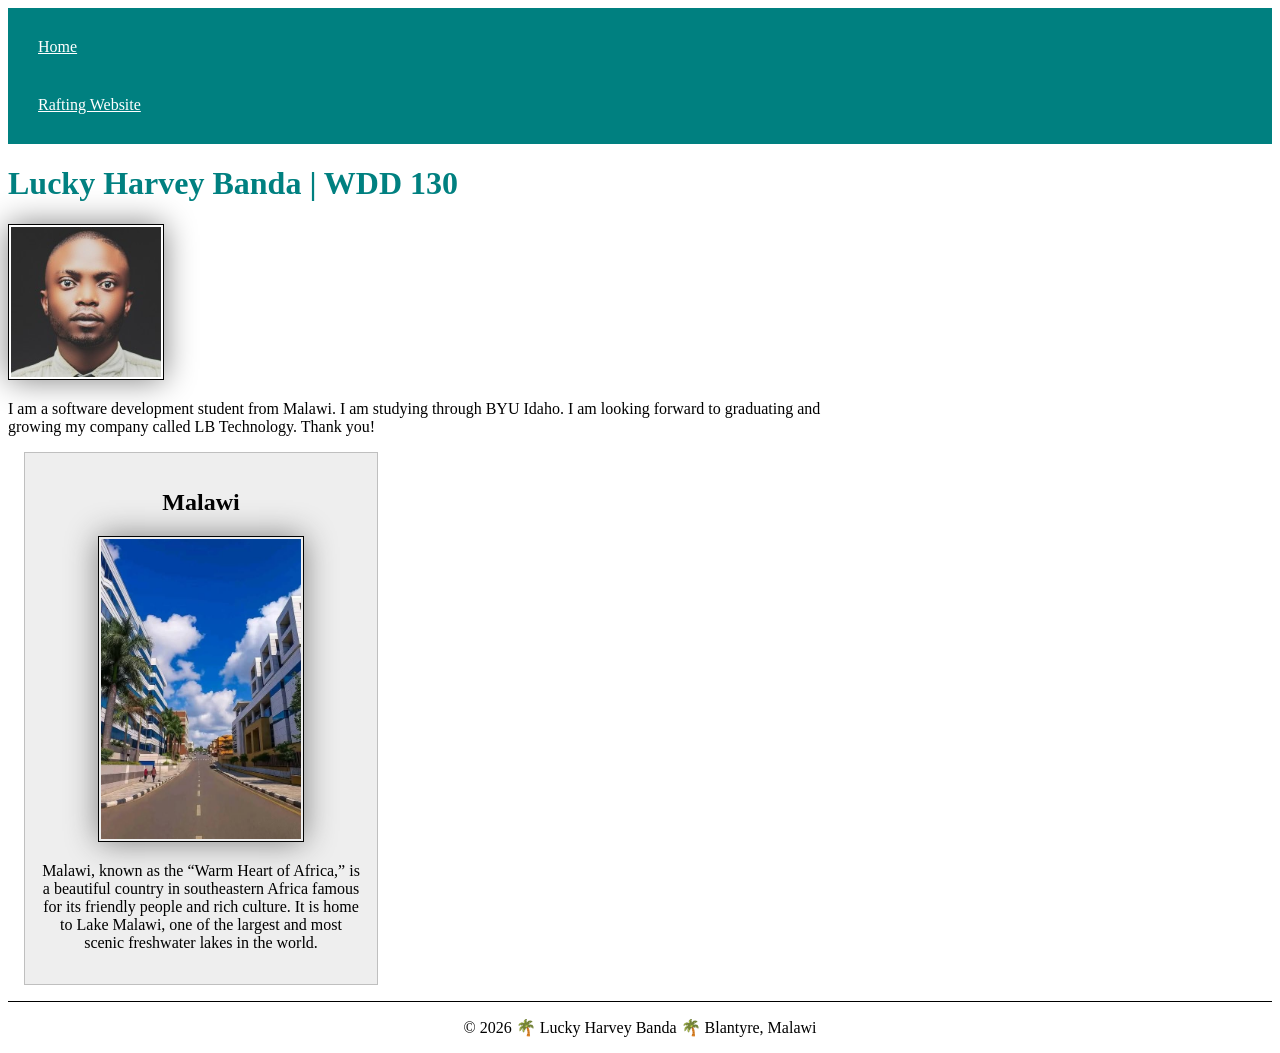
==== index.html @ 283789cd "Add author meta tag for Lucky Banda" ====
<!DOCTYPE html>
<html lang="en">

<head>
    <meta charset="UTF-8">
    <meta name="viewport" content="width=device-width, initial-scale=1.0">
    <meta name="description"
      content="This is a website for Lucky Banda, a BYU Pathway Connect Student from Malawi Studying Software Development">
    <meta name="Author" content="Lucky Banda">
    <title>Lucky Harvey Banda | WDD 130 </title>
    <link rel="stylesheet" href="styles/styles.css">
</head>

<body>
    <header>
        <nav>
            <a href="#">Home</a>
            <a href="wwr/">Rafting Website</a>
        </nav>
    </header>
    <main>
        <h1>Lucky Harvey Banda | WDD 130</h1>
        <img src="images/profile.jpeg" alt="Lucky Harvey Banda's Image" width="200">
        <p>I am a software development student from Malawi. I am studying through BYU Idaho. I am
            looking forward to graduating and growing my company called LB Technology. Thank you!
        </p>
    </main>

    <aside>
        <h2>Malawi</h2>
        <img src="images/malawi.jpg" alt="Blantyre">
        <p>Malawi, known as the “Warm Heart of Africa,” is a beautiful country in southeastern
            Africa famous for its friendly people and rich culture. It is home to Lake Malawi, one
            of the largest and most scenic freshwater lakes in the world.</p>
    </aside>
    <footer>
        <p> &copy; 2026 🌴 Lucky Harvey Banda 🌴 Blantyre, Malawi</p>
    </footer>
</body>

</html>
---- styles/styles.css ----
nav {
    background-color: teal;
    padding: 10px;
}

nav a {
    color: white;
    display: block;
    padding: 20px;
}

h1 {
    color: teal;
}

img {
    width: 150px;
    height: auto;
    border: 1px solid black;
    padding: 2px;
    box-shadow: 0 0 30px gray;
}

p {
    padding: 10px;
}

main {
    max-width: 840px;
}

aside {
    width: 20rem;
    margin: 1rem;
    border: 1px solid rgb(0 0 0 / 0.2);
    padding: 1rem;
    background-color: #eee;
    color: color(#333);
    text-align: center;

}

aside img {
    width: 200px;
    height: auto;
}

main img {
    width: 150px;
    height: auto;
}

p {
    padding: 0;
}

footer {
    margin-top: 15px;
    border-top: 1px solid #000;
    text-align: center;
}
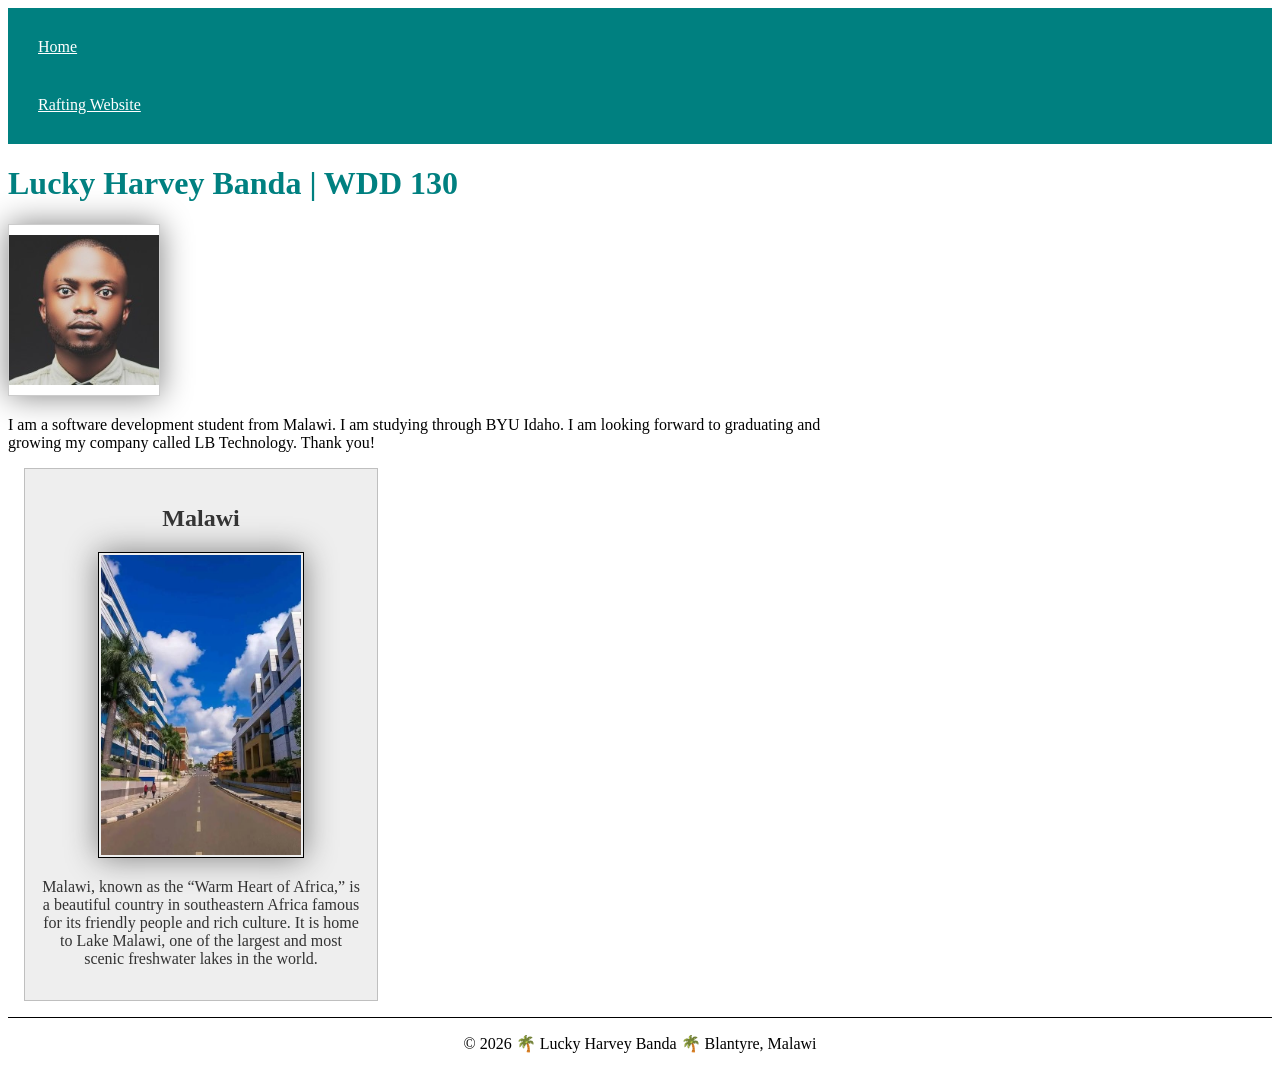
==== commit 3e6ef1af: "Fix capitalization of 'Author' meta tag" ====
--- a/index.html
+++ b/index.html
@@ -6,7 +6,7 @@
     <meta name="viewport" content="width=device-width, initial-scale=1.0">
     <meta name="description"
       content="This is a website for Lucky Banda, a BYU Pathway Connect Student from Malawi Studying Software Development">
-    <meta name="Author" content="Lucky Banda">
+    <meta name="author" content="Lucky Banda">
     <title>Lucky Harvey Banda | WDD 130 </title>
     <link rel="stylesheet" href="styles/styles.css">
 </head>
--- a/styles/styles.css
+++ b/styles/styles.css
@@ -21,9 +21,6 @@
     box-shadow: 0 0 30px gray;
 }
 
-p {
-    padding: 10px;
-}
 
 main {
     max-width: 840px;
@@ -35,7 +32,7 @@
     border: 1px solid rgb(0 0 0 / 0.2);
     padding: 1rem;
     background-color: #eee;
-    color: color(#333);
+    color: #333;
     text-align: center;
 
 }
@@ -48,6 +45,9 @@
 main img {
     width: 150px;
     height: auto;
+    border: 1px solid rgb(0 0 0 / 0.2);
+    padding: 10px 0;
+    box-shadow: 0 0 30px gray;
 }
 
 p {
@@ -59,3 +59,5 @@
     border-top: 1px solid #000;
     text-align: center;
 }
+
+
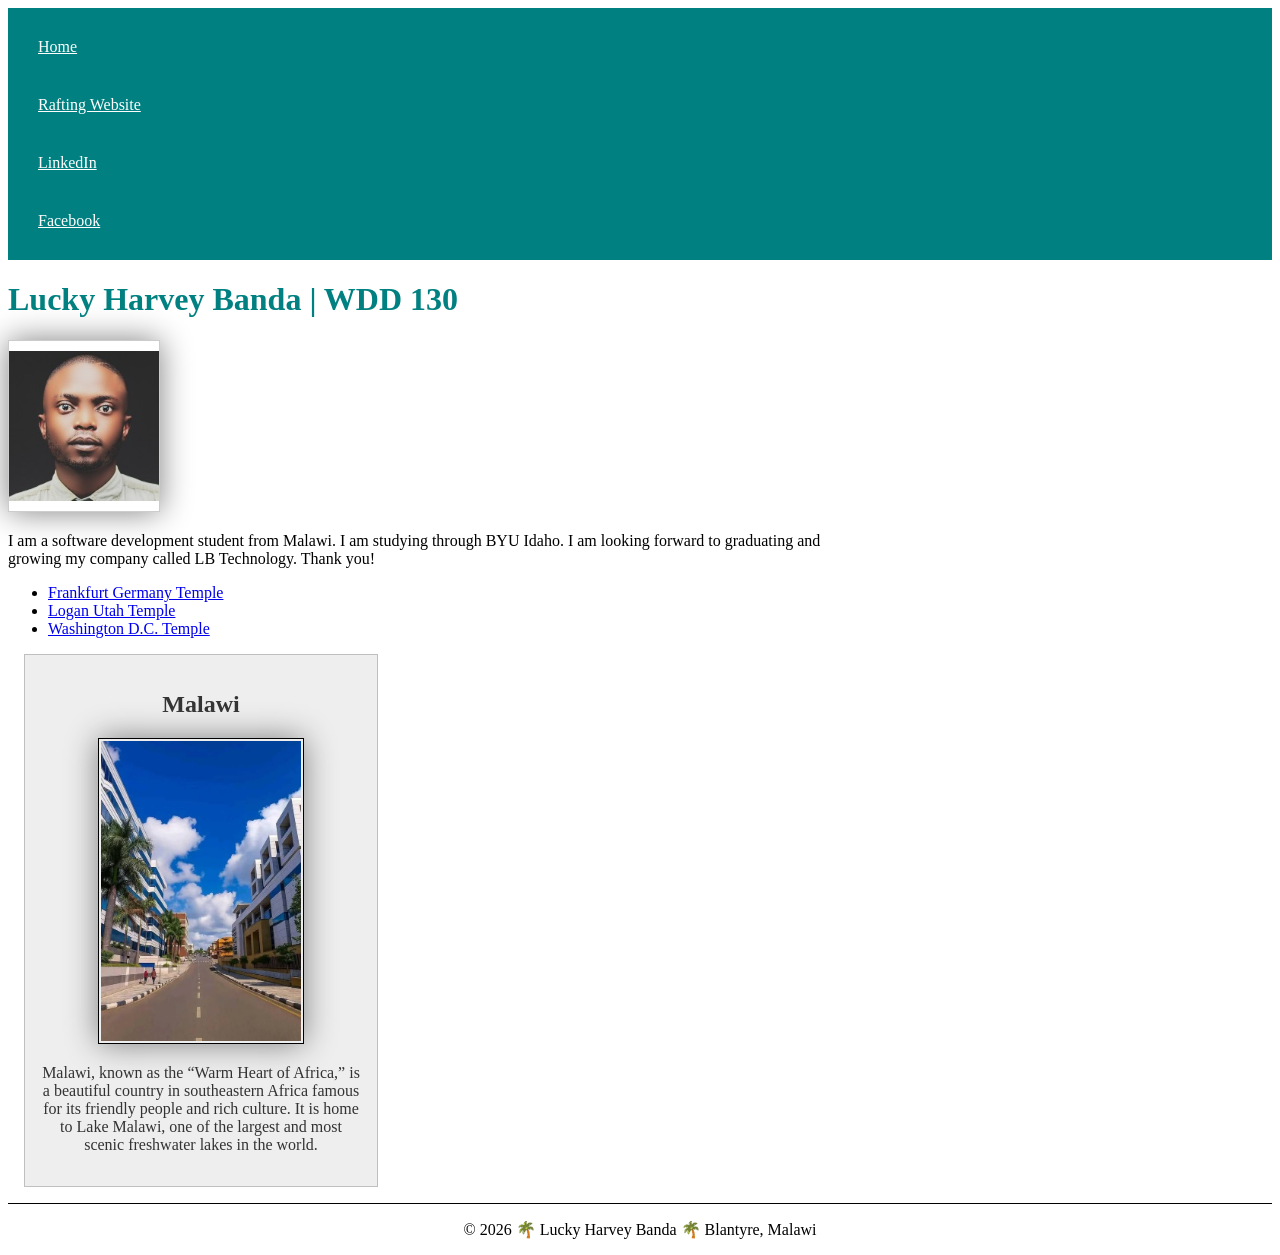
==== commit 19dc93cb: "Add social media links and temple references" ====
--- a/index.html
+++ b/index.html
@@ -4,11 +4,10 @@
 <head>
     <meta charset="UTF-8">
     <meta name="viewport" content="width=device-width, initial-scale=1.0">
-    <meta name="description"
-      content="This is a website for Lucky Banda, a BYU Pathway Connect Student from Malawi Studying Software Development">
-    <meta name="author" content="Lucky Banda">
     <title>Lucky Harvey Banda | WDD 130 </title>
     <link rel="stylesheet" href="styles/styles.css">
+    <meta name="description" content="This is a website for Lucky Banda, a BYU Pathway Connect Student from Malawi Studying Software Development">
+    <meta name="author" content="Lucky Banda">
 </head>
 
 <body>
@@ -16,6 +15,8 @@
         <nav>
             <a href="#">Home</a>
             <a href="wwr/">Rafting Website</a>
+            <a href="https://www.linkedin.com/in/lucky-banda-343042227/">LinkedIn</a>
+            <a href="https://www.facebook.com/lucky.banda.1614">Facebook</a>
         </nav>
     </header>
     <main>
@@ -24,6 +25,17 @@
         <p>I am a software development student from Malawi. I am studying through BYU Idaho. I am
             looking forward to graduating and growing my company called LB Technology. Thank you!
         </p>
+        <ul class="box">
+            <li><a
+                  href="https://upload.wikimedia.org/wikipedia/commons/thumb/2/26/Frankfurt_Tempel_mit_Turm_2005_08_26.JPG/250px-Frankfurt_Tempel_mit_Turm_2005_08_26.JPG">Frankfurt
+                    Germany Temple</a></li>
+            <li><a
+                  href="https://upload.wikimedia.org/wikipedia/commons/thumb/c/c0/Logan_Utah_Temple.jpg/250px-Logan_Utah_Temple.jpg">Logan
+                    Utah Temple</a></li>
+            <li><a
+                  href="https://upload.wikimedia.org/wikipedia/commons/thumb/3/3b/DCTemple.jpg/250px-DCTemple.jpg">Washington
+                    D.C. Temple</a></li>
+        </ul>
     </main>
 
     <aside>
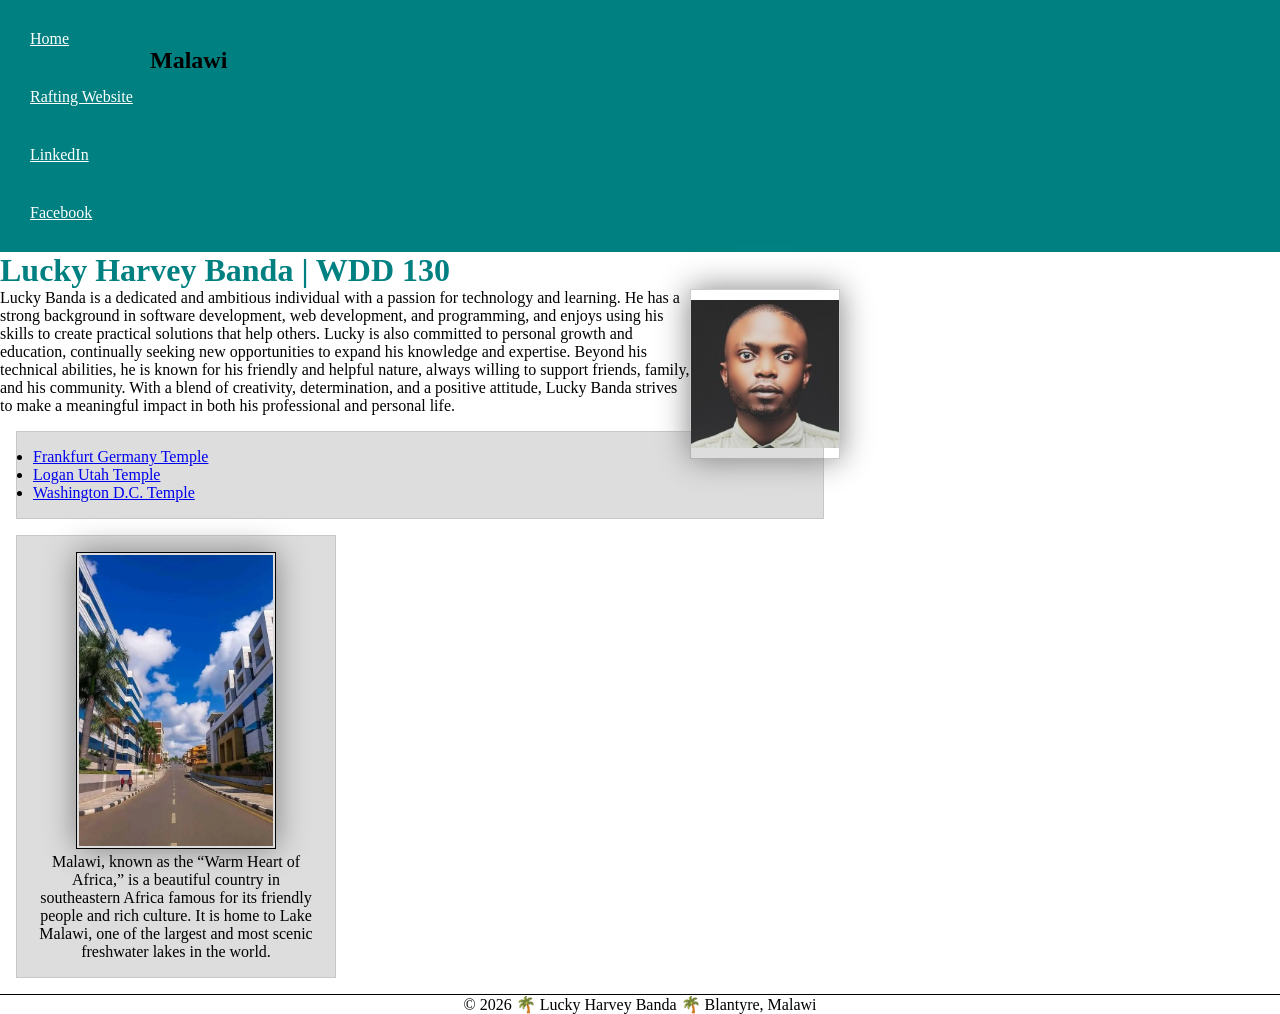
==== commit ae81acdd: "Update index.html" ====
--- a/index.html
+++ b/index.html
@@ -22,8 +22,7 @@
     <main>
         <h1>Lucky Harvey Banda | WDD 130</h1>
         <img src="images/profile.jpeg" alt="Lucky Harvey Banda's Image" width="200">
-        <p>I am a software development student from Malawi. I am studying through BYU Idaho. I am
-            looking forward to graduating and growing my company called LB Technology. Thank you!
+        <p>Lucky Banda is a dedicated and ambitious individual with a passion for technology and learning. He has a strong background in software development, web development, and programming, and enjoys using his skills to create practical solutions that help others. Lucky is also committed to personal growth and education, continually seeking new opportunities to expand his knowledge and expertise. Beyond his technical abilities, he is known for his friendly and helpful nature, always willing to support friends, family, and his community. With a blend of creativity, determination, and a positive attitude, Lucky Banda strives to make a meaningful impact in both his professional and personal life.
         </p>
         <ul class="box">
             <li><a
@@ -38,7 +37,7 @@
         </ul>
     </main>
 
-    <aside>
+    <aside class="box">
         <h2>Malawi</h2>
         <img src="images/malawi.jpg" alt="Blantyre">
         <p>Malawi, known as the “Warm Heart of Africa,” is a beautiful country in southeastern
--- a/styles/styles.css
+++ b/styles/styles.css
@@ -1,3 +1,9 @@
+* {
+    margin: 0;
+    padding: 0;
+    box-sizing: border-box;
+}
+
 nav {
     background-color: teal;
     padding: 10px;
@@ -48,6 +54,7 @@
     border: 1px solid rgb(0 0 0 / 0.2);
     padding: 10px 0;
     box-shadow: 0 0 30px gray;
+    float: right;
 }
 
 p {
@@ -60,4 +67,26 @@
     text-align: center;
 }
 
+/* Class Selectors*/
+.box {
+    margin: 1rem;
+    border: 1px solid rgb(0 0 0 / 10%);
+    padding: 1rem;
+    background-color: #ddd;
+    color: #000;
+}
 
+aside {
+    width: 20em;
+    text-align: center;
+}
+
+aside h2 {
+    position: absolute;
+    top: 47px;
+    left: 150px;
+}
+
+
+
+
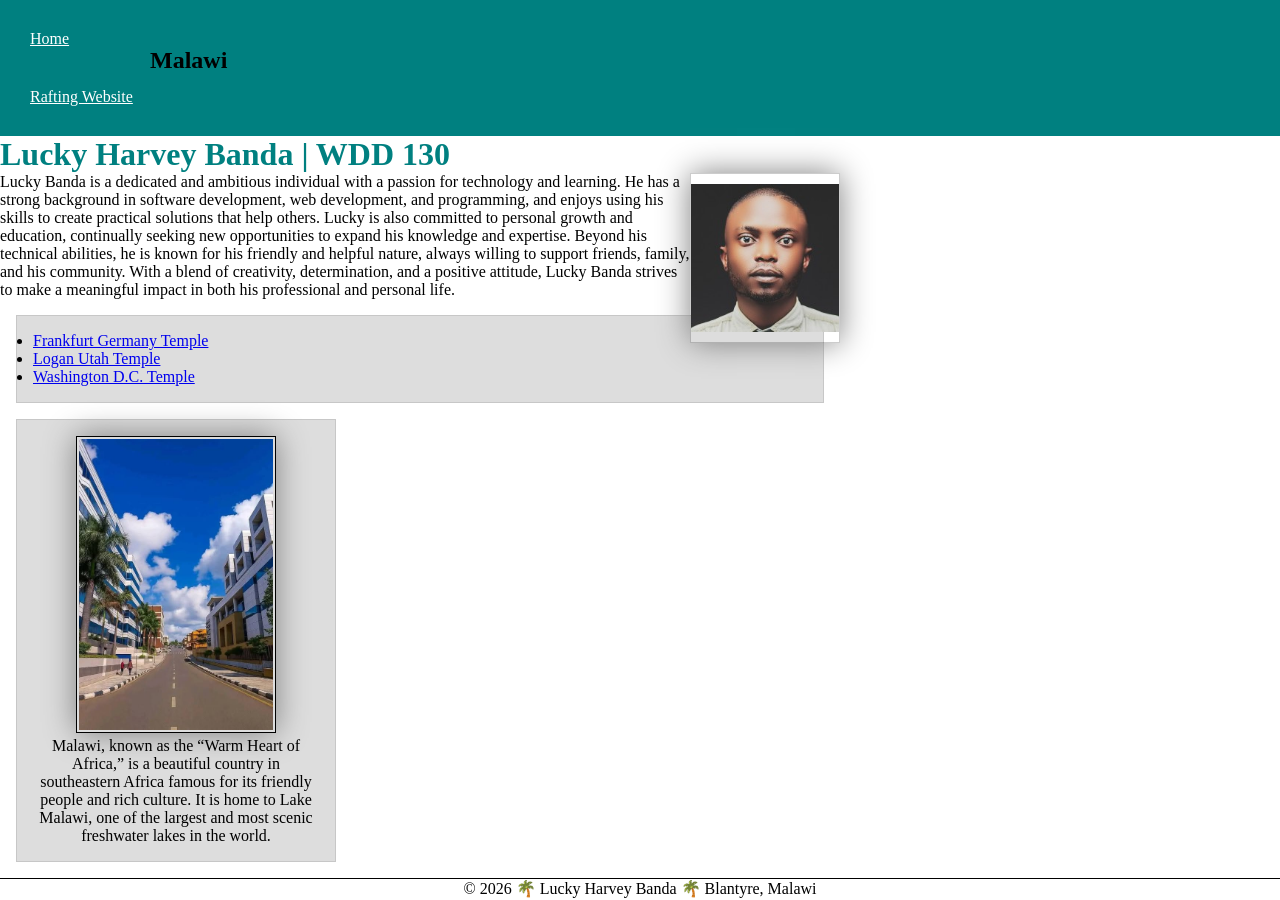
==== commit 30e89e44: "Revise title and description in index.html Updated the title and description meta tags for better cl" ====
--- a/index.html
+++ b/index.html
@@ -4,9 +4,9 @@
 <head>
     <meta charset="UTF-8">
     <meta name="viewport" content="width=device-width, initial-scale=1.0">
-    <title>Lucky Harvey Banda | WDD 130 </title>
+    <title>WDD 130 | Lucky Harvey Banda</title>
     <link rel="stylesheet" href="styles/styles.css">
-    <meta name="description" content="This is a website for Lucky Banda, a BYU Pathway Connect Student from Malawi Studying Software Development">
+    <meta name="description" content="This is a website for Lucky Banda, a BYU Pathway Connect Student from Malawi Studying Software Development. I believe that i can become a better developer after this course and i am looking forward to helping my Company grow with these skills that i am acquiring. Thank you BYU Idaho for giving me this chance.">
     <meta name="author" content="Lucky Banda">
 </head>
 
@@ -15,8 +15,6 @@
         <nav>
             <a href="#">Home</a>
             <a href="wwr/">Rafting Website</a>
-            <a href="https://www.linkedin.com/in/lucky-banda-343042227/">LinkedIn</a>
-            <a href="https://www.facebook.com/lucky.banda.1614">Facebook</a>
         </nav>
     </header>
     <main>
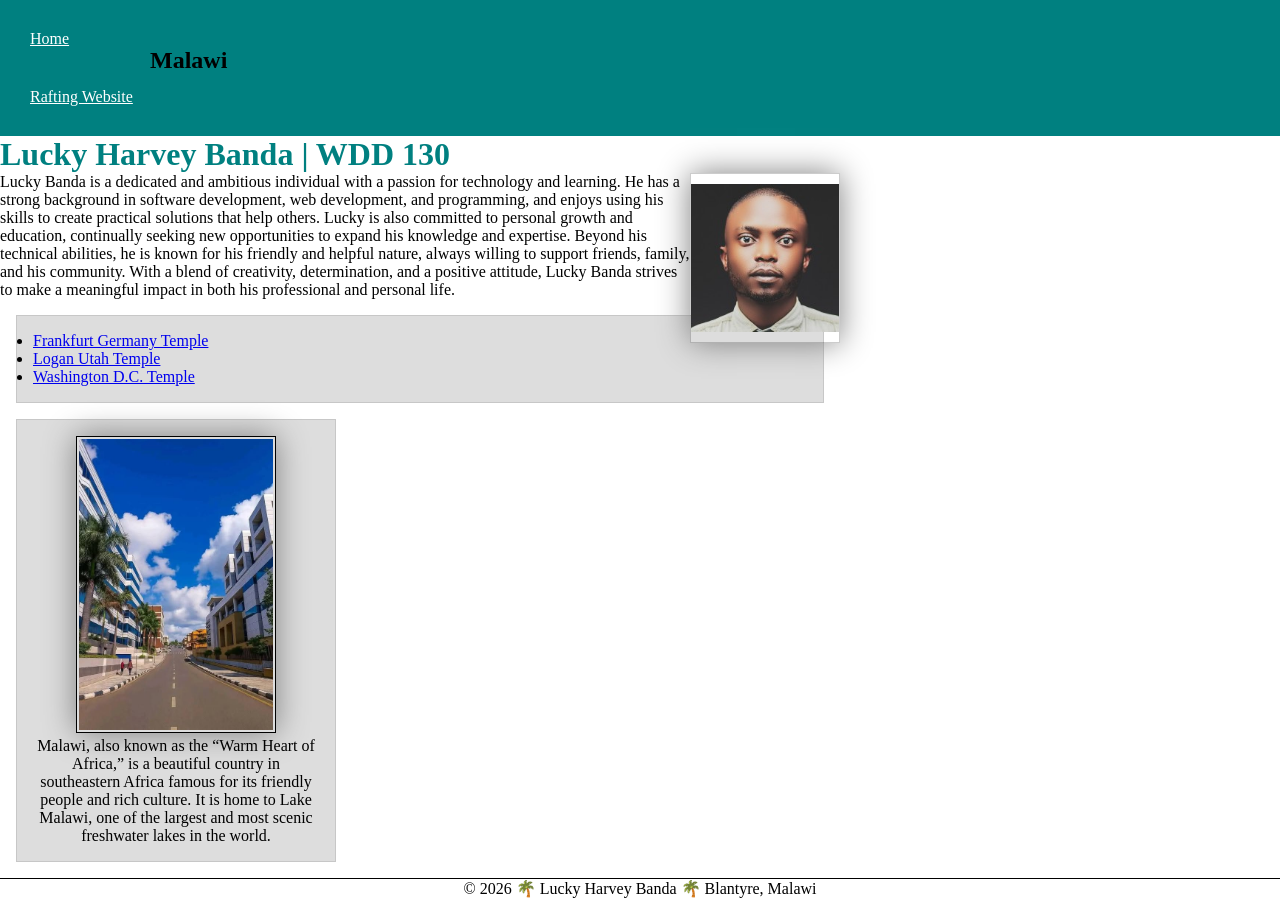
==== commit 7699e110: "Update index.html" ====
--- a/index.html
+++ b/index.html
@@ -38,7 +38,7 @@
     <aside class="box">
         <h2>Malawi</h2>
         <img src="images/malawi.jpg" alt="Blantyre">
-        <p>Malawi, known as the “Warm Heart of Africa,” is a beautiful country in southeastern
+        <p>Malawi, also known as the “Warm Heart of Africa,” is a beautiful country in southeastern
             Africa famous for its friendly people and rich culture. It is home to Lake Malawi, one
             of the largest and most scenic freshwater lakes in the world.</p>
     </aside>
